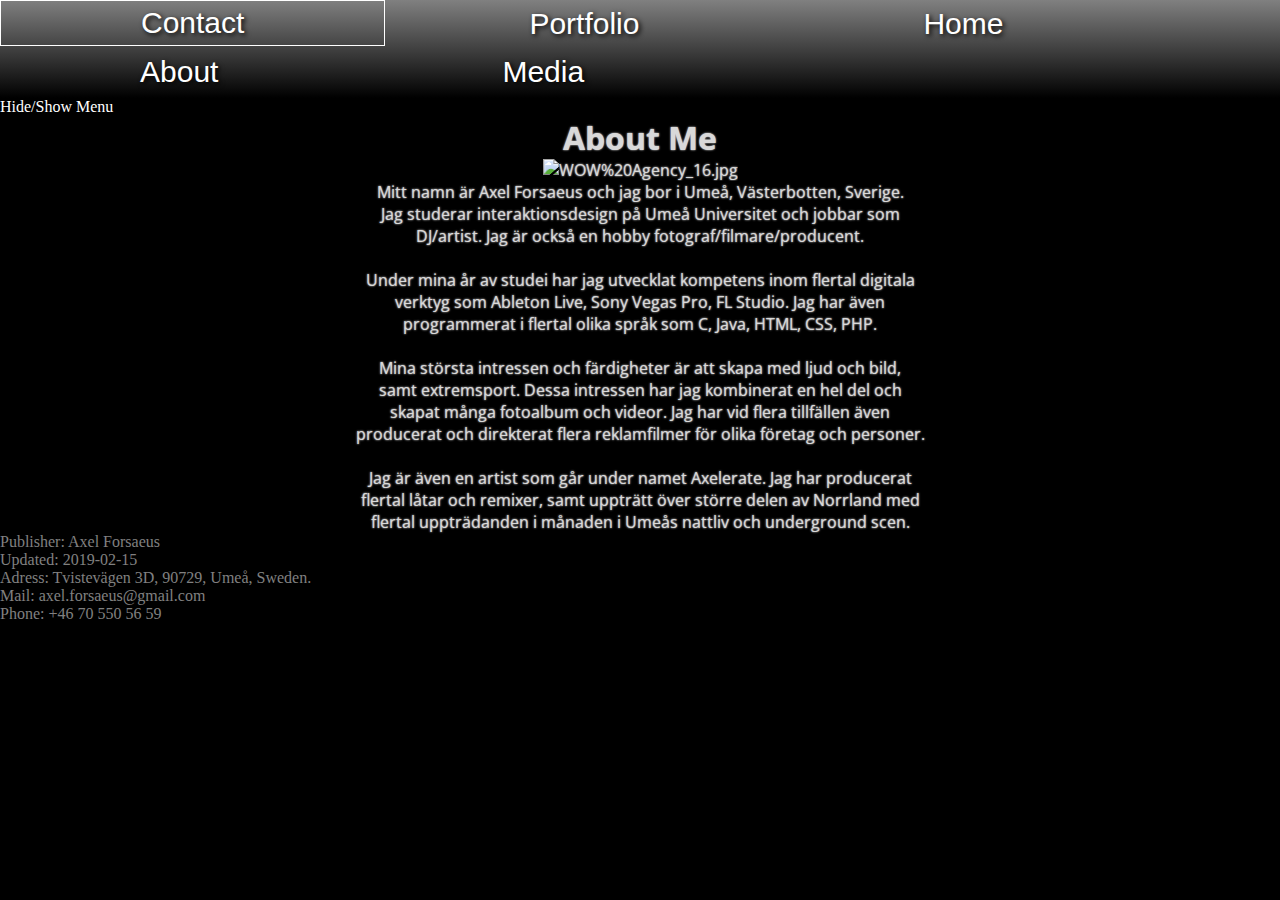
==== about.html @ f3992964 "Add files via upload" ====
<!DOCTYPE html>
<html lang="en">
   <head>
      <meta http-equiv="content-type" content=text/html; charset="utf-8">
      <meta name="keywords" content="DJ, Axelerate, Axel Fuji Forsaeus, Axel Forsaeus">
      <meta name="description" content="Portfolio for the artist Axelerate">
      <meta name="author" content="Axel Forsaeus">
      <meta http-equiv="refresh" content="30">
      <meta name="viewport" content="width=device-width, initial-scale=1.0">
      <link rel="stylesheet" href="stylesheet.css" type="text/css" />
       <link href="https://fonts.googleapis.com/css?family=Open+Sans" rel="stylesheet">
       <script src="https://ajax.googleapis.com/ajax/libs/jquery/3.3.1/jquery.min.js"></script>
      <title>Axelerate: About</title>   
       
       
   </head>
   <body>
      
<header>
      <!--Menu which is-->
        <div id="header">
        <ul class="main-nav">
         <li><a href="contact.html">Contact</a></li>
         <li><a href="portfolio.html">Portfolio</a></li>
         <li><a href="index.html">Home</a></li>
         <li><a href="about.html">About</a></li>
         <li><a href="media.html">Media</a></li>
        </ul>
        </div>
           
       </header>
       <div id="slide">Hide/Show Menu</div>
       <div class="segment">
         <h1>About Me</h1>
           <img src="WOW%20Agency_16.jpg" alt="WOW%20Agency_16.jpg" style="width:20%">
            <p>Mitt namn är Axel Forsaeus och jag bor i Umeå, Västerbotten, Sverige.<br>Jag studerar interaktionsdesign på Umeå Universitet och jobbar som <br> DJ/artist. Jag är också en hobby fotograf/filmare/producent. <br><br> Under mina år av studei har jag utvecklat kompetens inom flertal digitala <br>verktyg som Ableton Live, Sony Vegas Pro, FL Studio. Jag har även <br> programmerat i flertal olika språk som C, Java, HTML, CSS, PHP. <br> <br> Mina största intressen och färdigheter är att skapa med ljud och bild, <br> samt extremsport. Dessa intressen har jag kombinerat en hel del och <br>skapat många fotoalbum och videor. Jag har vid flera tillfällen även <br>producerat och direkterat flera reklamfilmer för olika företag och personer. <br> <br> Jag är även en artist som går under namet Axelerate. Jag har producerat <br>flertal låtar och remixer, samt uppträtt över större delen av Norrland med <br>flertal uppträdanden i månaden i Umeås nattliv och underground scen.</p>
       </div>
            <div class="fotnot">
            <p>Publisher: Axel Forsaeus</p>
            <p>Updated: 2019-02-15</p>
            <p>Adress: Tvistevägen 3D, 90729, Umeå, Sweden.</p>
            <p>Mail: axel.forsaeus@gmail.com</p>
            <p>Phone: +46 70 550 56 59</p>
       </div>
       <script src="script.js"></script>
   </body>
</html>
---- stylesheet.css ----
*
{
    margin: 0;
    padding: 0;
}

.main-nav {
  width: 100%;
    overflow: auto;
}

.main-nav {
    background-image: linear-gradient(grey, black);
}

.main-nav a {
  float: left;
  display: block;
  color: white;
  text-align: center;
  padding: 14px 16px;
  text-decoration: none;
  font-size: 17px;
}

.main-nav li {
    display: inline-block;
}

.main-nav li a {
    color: white;
    text-decoration: none;
    padding: 5px 140px;
    font-family: "Impact", sans-serif;
    font-size: 30px;
    text-shadow: 2px 2px 5px black;
}

.main-nav li a:hover {
    border: 1px solid white;
}

.segment {
    margin-top: 0px;
    background: black;
    color: #d9d9d9;
    text-shadow: 0px 0px 2px white;
    list-style: none;
    text-align: center;
    font-family: 'Open Sans', sans-serif;
    
}

video {
    border: 0px;
    margin: 0px;
}

body {
    background: black;
}

.fotnot {
    color: grey;
    margin: none;
}
#slide {
  color: white;
}
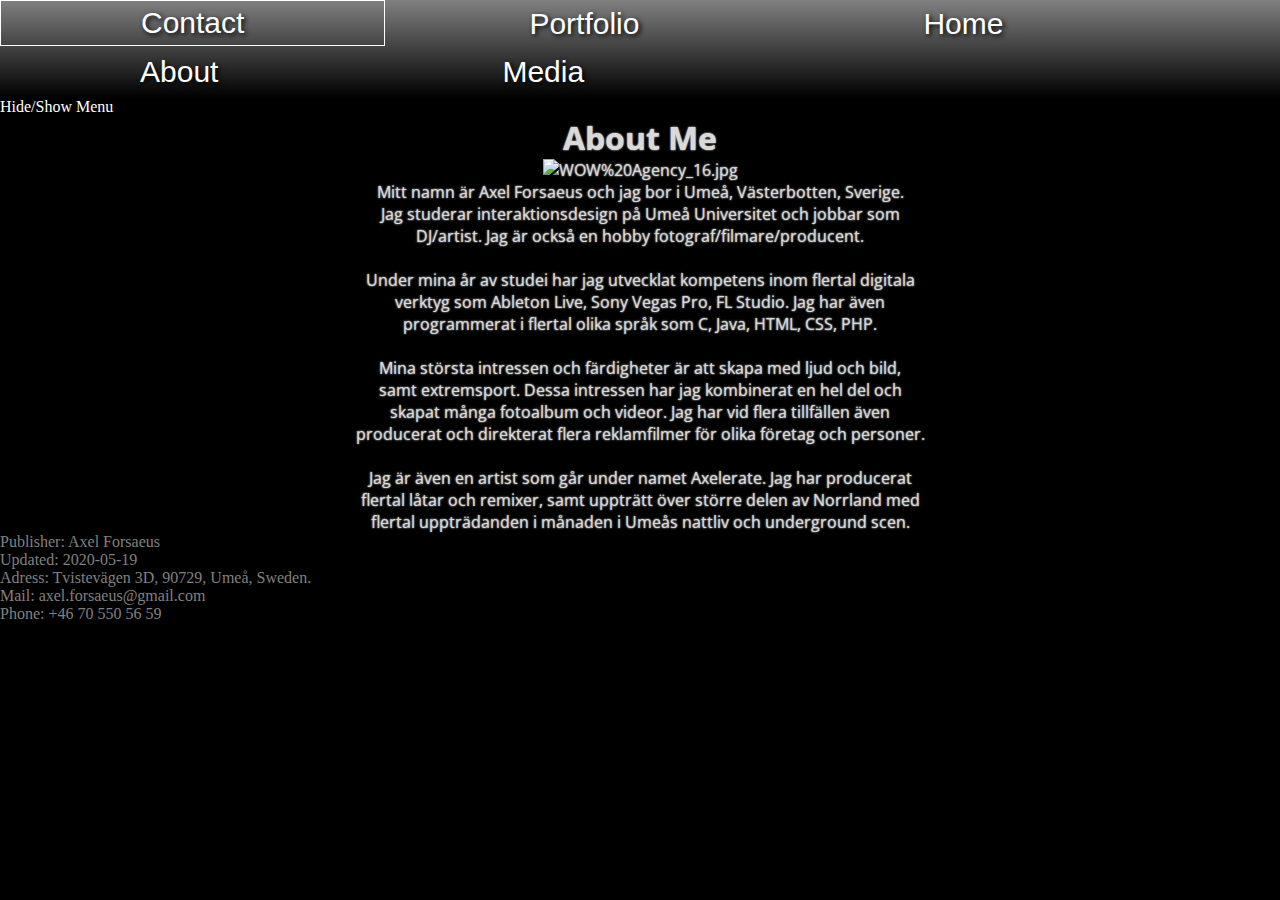
==== commit 53808d9b: "Update about.html" ====
--- a/about.html
+++ b/about.html
@@ -37,11 +37,11 @@
        </div>
             <div class="fotnot">
             <p>Publisher: Axel Forsaeus</p>
-            <p>Updated: 2019-02-15</p>
+            <p>Updated: 2020-05-19</p>
             <p>Adress: Tvistevägen 3D, 90729, Umeå, Sweden.</p>
             <p>Mail: axel.forsaeus@gmail.com</p>
             <p>Phone: +46 70 550 56 59</p>
        </div>
        <script src="script.js"></script>
    </body>
-</html>+</html>
